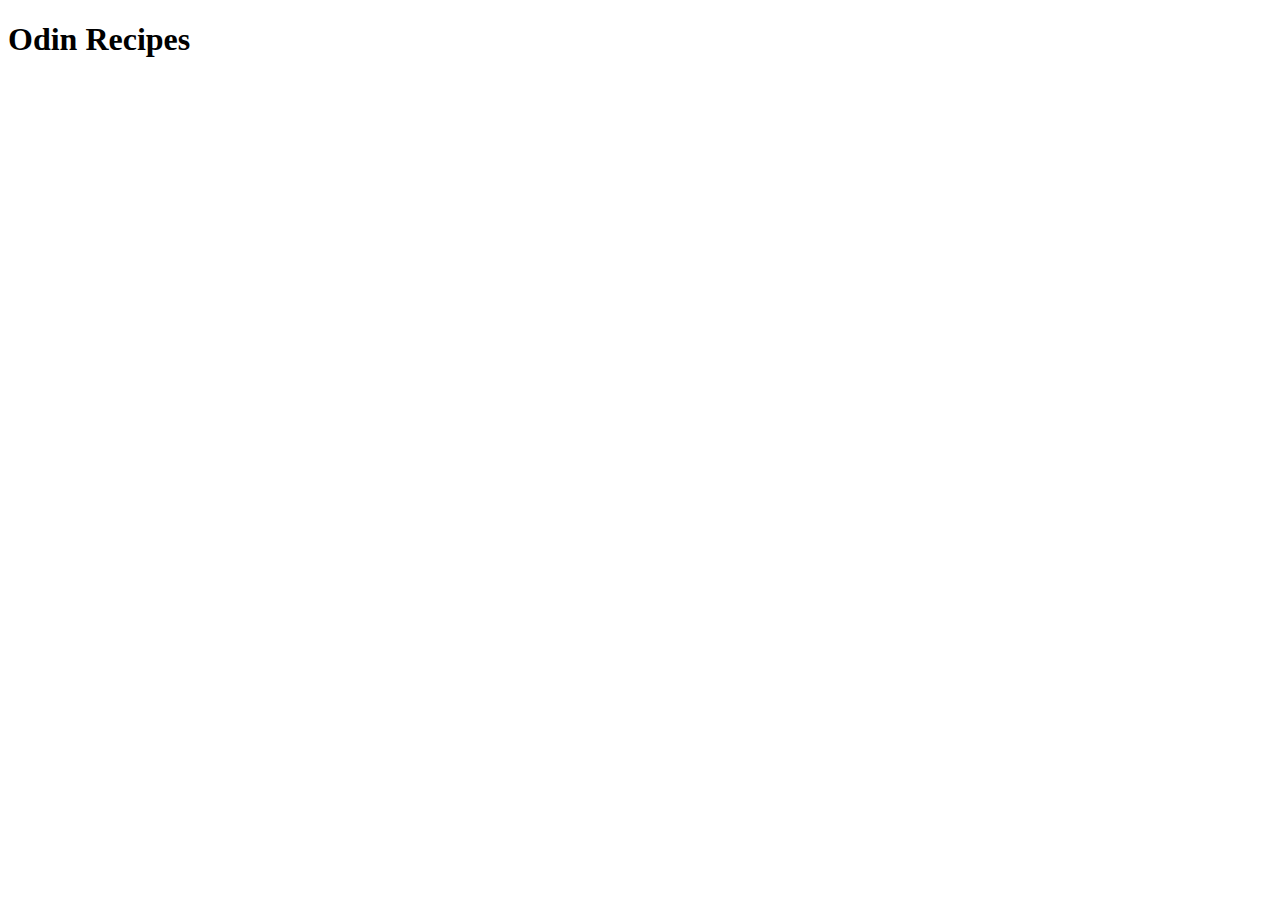
==== index.html @ 17a33ee6 "Add index.html" ====
<!DOCTYPE html>
<html lang="en">
<head>
    <meta charset="UTF-8">
    <meta http-equiv="X-UA-Compatible" content="IE=edge">
    <meta name="viewport" content="width=device-width, initial-scale=1.0">
    <title>Odin Recipes</title>
</head>
<body>
    <h1>Odin Recipes</h1>
</body>
</html>
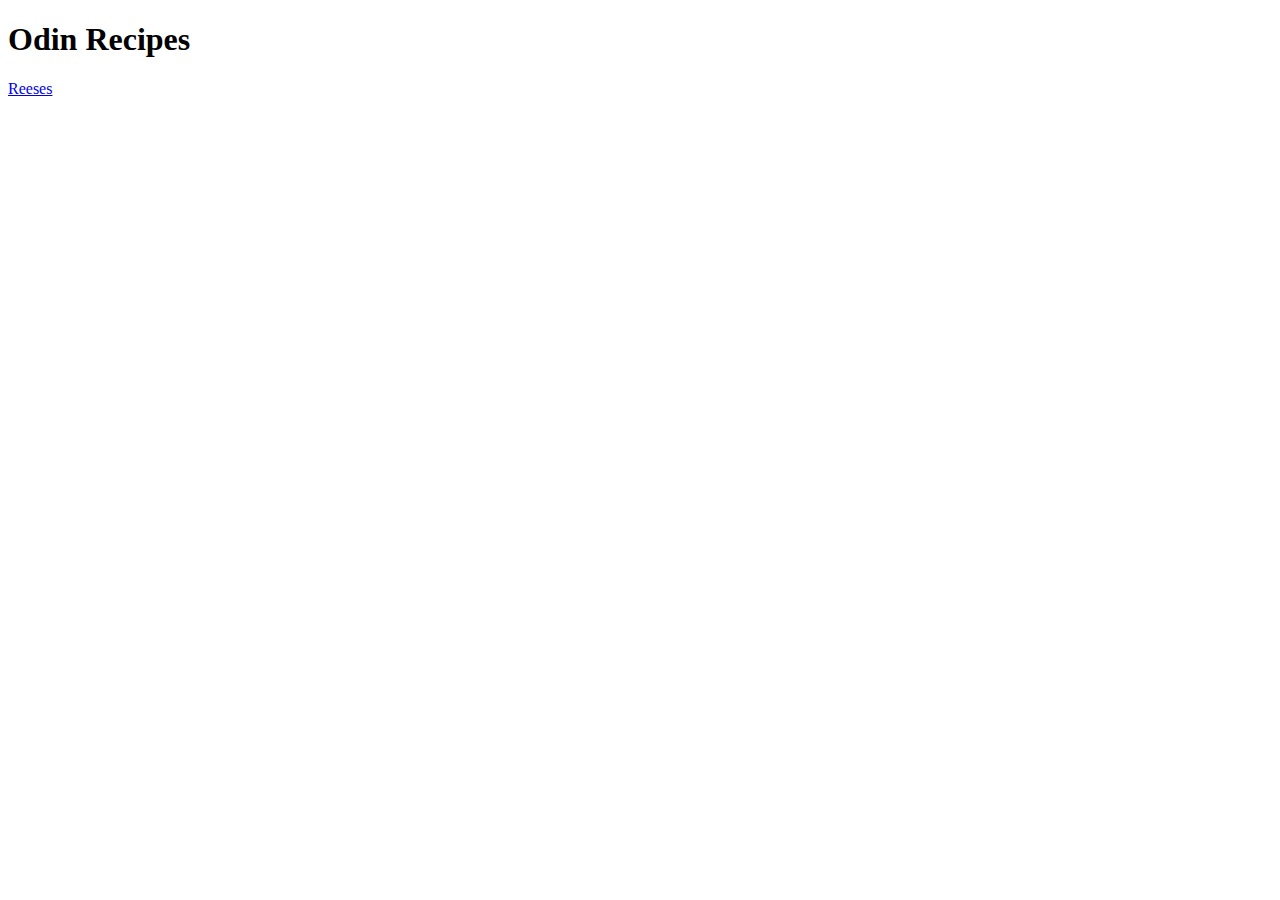
==== commit 0b527ae1: "First recipe" ====
--- a/index.html
+++ b/index.html
@@ -8,5 +8,6 @@
 </head>
 <body>
     <h1>Odin Recipes</h1>
+    <a href="recipes/reeses.html">Reeses</a>
 </body>
 </html>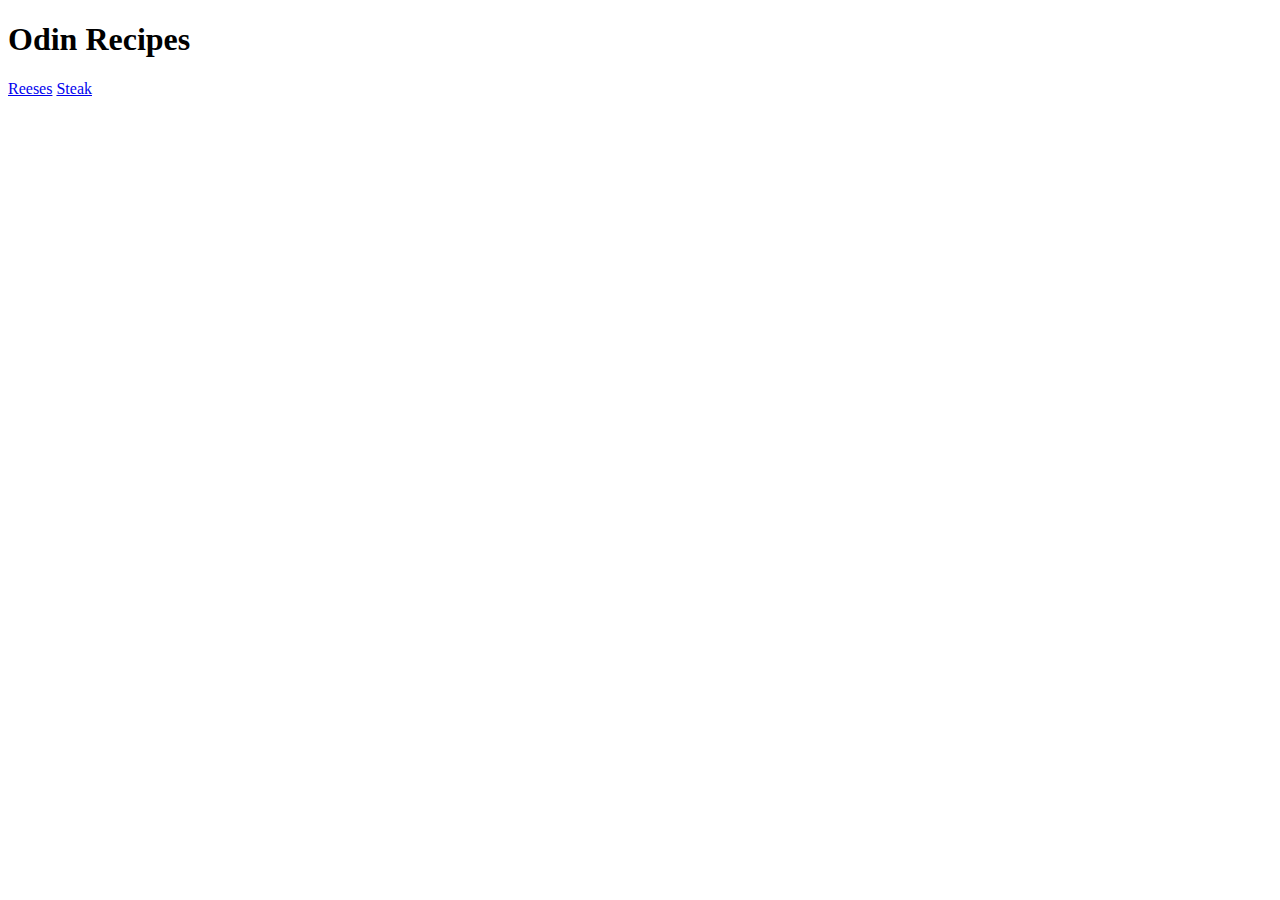
==== commit 0ed4278c: "Updated version" ====
--- a/index.html
+++ b/index.html
@@ -9,5 +9,6 @@
 <body>
     <h1>Odin Recipes</h1>
     <a href="recipes/reeses.html">Reeses</a>
+    <a href="recipes/steak.html">Steak</a>
 </body>
 </html>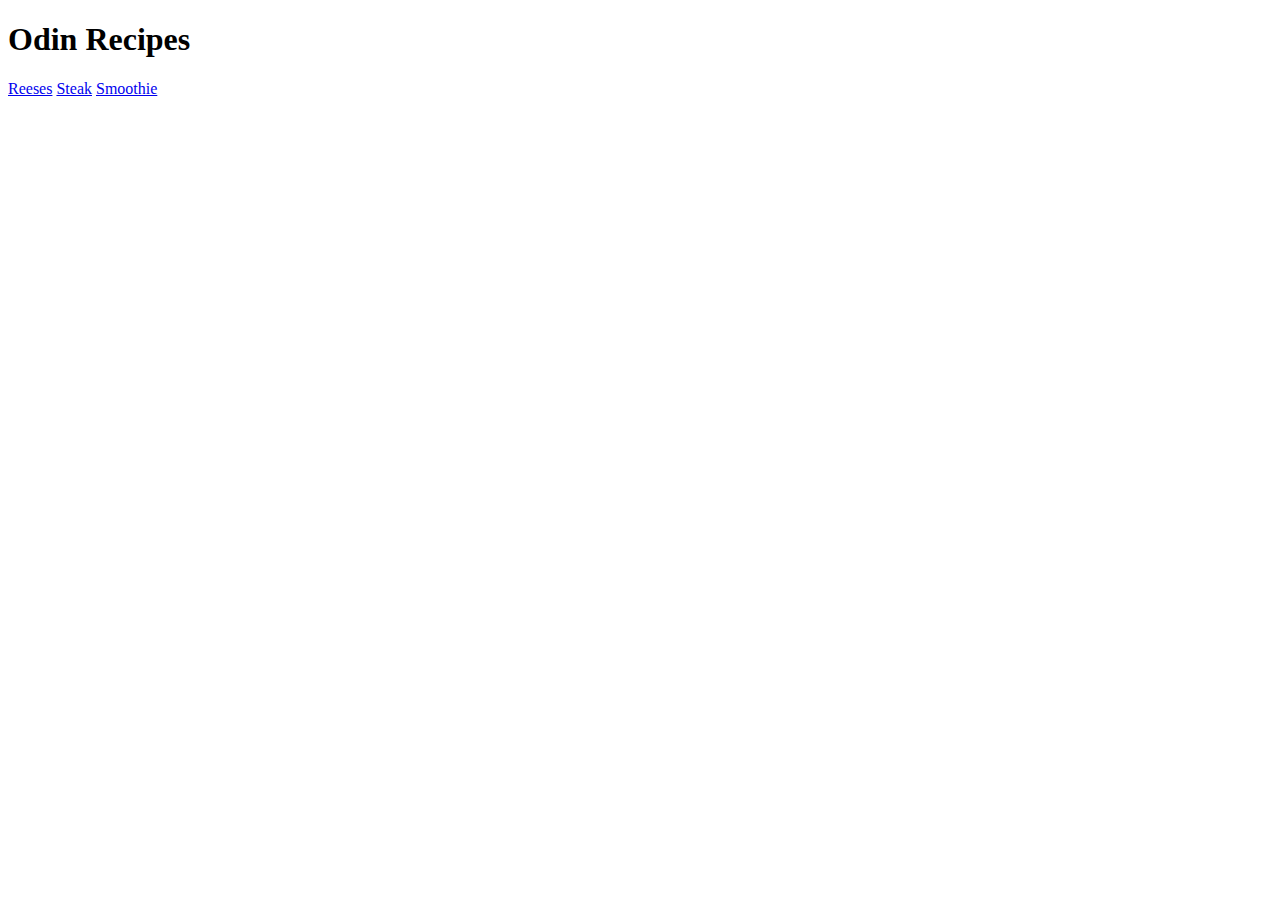
==== commit 7015258f: "Third Recipe" ====
--- a/index.html
+++ b/index.html
@@ -10,5 +10,6 @@
     <h1>Odin Recipes</h1>
     <a href="recipes/reeses.html">Reeses</a>
     <a href="recipes/steak.html">Steak</a>
+    <a href="recipes/smoothie.html">Smoothie</a>
 </body>
 </html>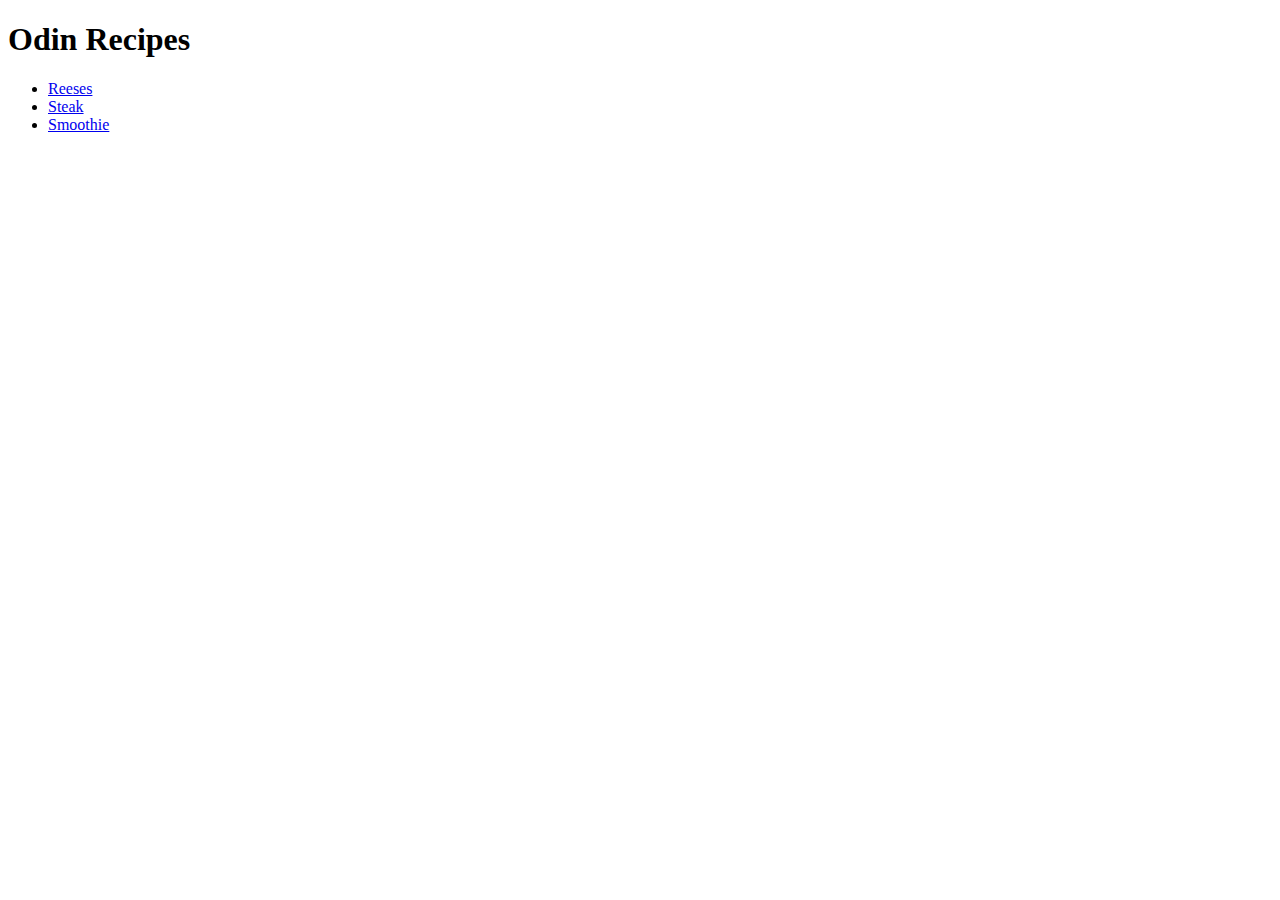
==== commit 6c5049da: "New" ====
--- a/index.html
+++ b/index.html
@@ -8,8 +8,13 @@
 </head>
 <body>
     <h1>Odin Recipes</h1>
-    <a href="recipes/reeses.html">Reeses</a>
-    <a href="recipes/steak.html">Steak</a>
-    <a href="recipes/smoothie.html">Smoothie</a>
+    <ul>
+        <li><a href="recipes/reeses.html">Reeses</a></li>
+        <li><a href="recipes/steak.html">Steak</a></li>
+        <li><a href="recipes/smoothie.html">Smoothie</a></li>
+    </ul>
+    
+   
+  
 </body>
 </html>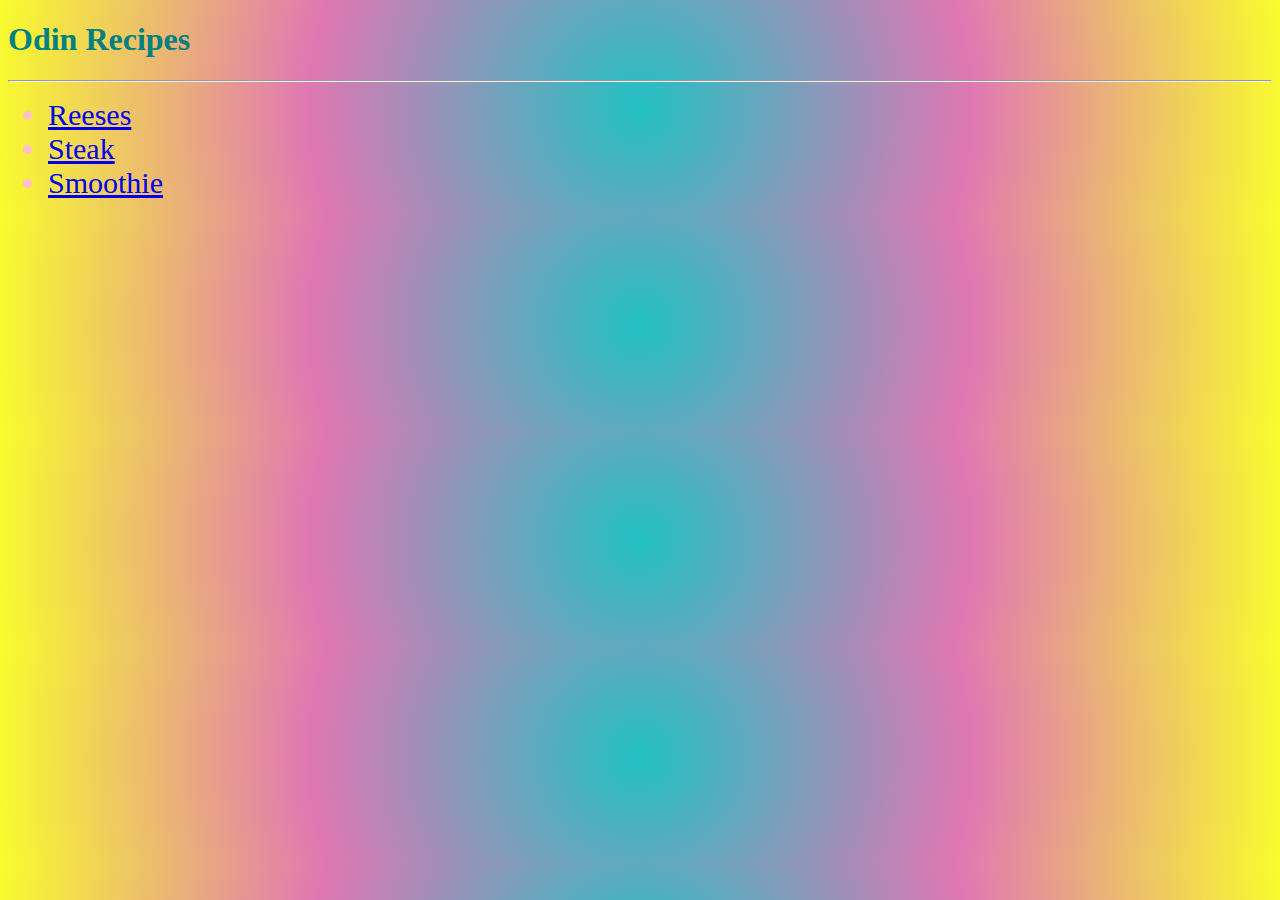
==== commit dba4b30f: "COLOR!!!" ====
--- a/index.html
+++ b/index.html
@@ -5,9 +5,11 @@
     <meta http-equiv="X-UA-Compatible" content="IE=edge">
     <meta name="viewport" content="width=device-width, initial-scale=1.0">
     <title>Odin Recipes</title>
+    <link rel="stylesheet" href="styles.css">
 </head>
 <body>
     <h1>Odin Recipes</h1>
+    <hr>
     <ul>
         <li><a href="recipes/reeses.html">Reeses</a></li>
         <li><a href="recipes/steak.html">Steak</a></li>
--- a/styles.css
+++ b/styles.css
@@ -0,0 +1,14 @@
+body {
+    background: rgb(34,193,195);
+    background: radial-gradient(circle, rgba(34,193,195,1) 0%, rgba(224,119,179,1) 51%, rgba(248,253,45,1) 100%);
+}
+
+li{
+    font-size: 30px;
+    color: pink;
+}
+
+h1{
+    color:teal;
+    font-weight: 800;
+}